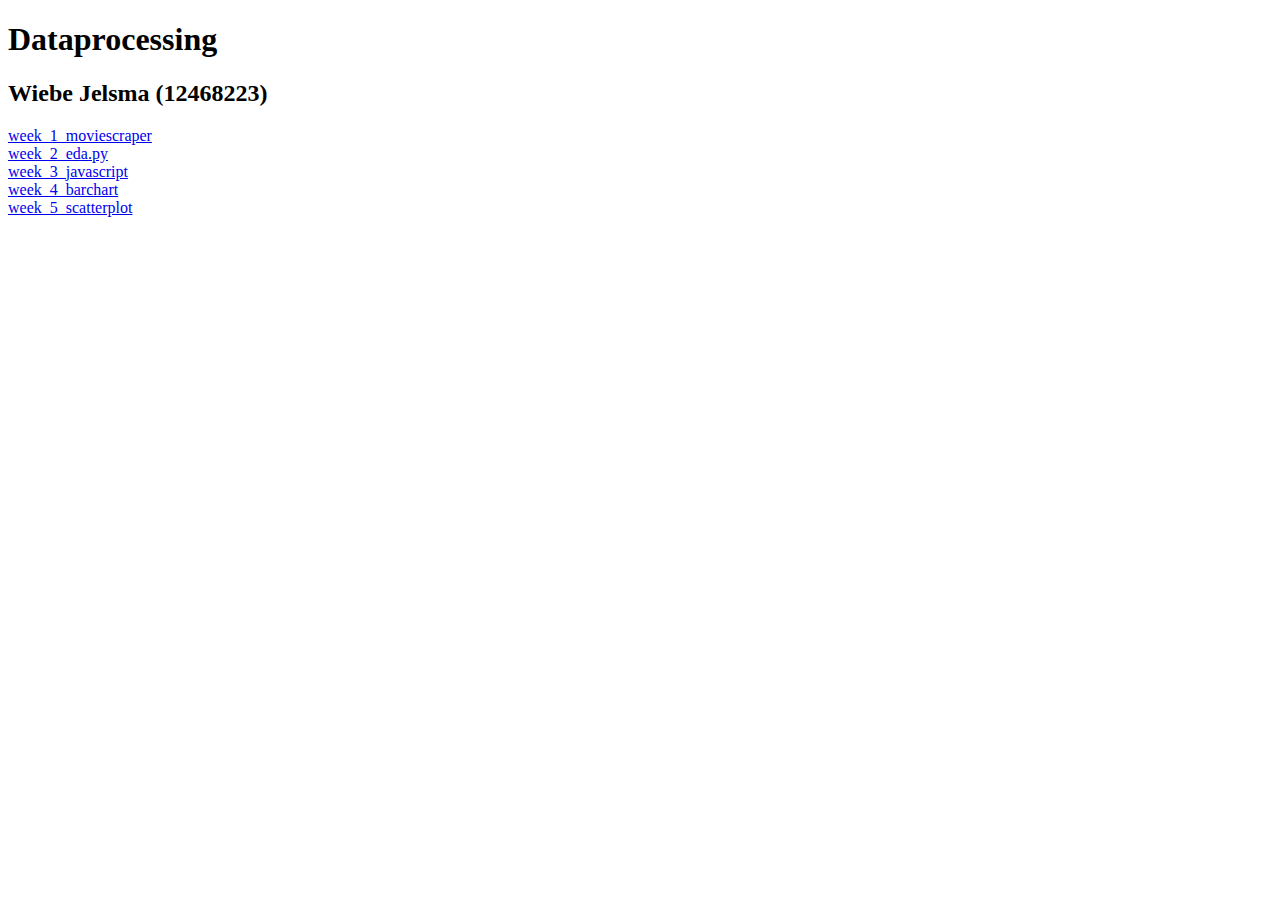
==== index.html @ ea801f23 "readme" ====
<!DOCTYPE html>
<html>
 <head>
  <title>Dataprocessing</title>

  </head>
  <body>
      <h1>
        Dataprocessing
      </h1>
      <h2>
         Wiebe Jelsma (12468223) 
      </h2>
        <li><a href = "Homework/Week_1/moviescraper.py">week_1_moviescraper</a></li>
        <li><a href = "Homework/Week_2/eda.py">week_2_eda.py</a></li>
        <li><a href = "Homework/Week_3/Javascript.html">week_3_javascript</a></li>
        <li><a href = "Homework/Week_4/index.html">week_4_barchart</a></li>
        <li><a href = "Homework/Week_5/scatter.html">week_5_scatterplot</a></li>
   </body>
</html>
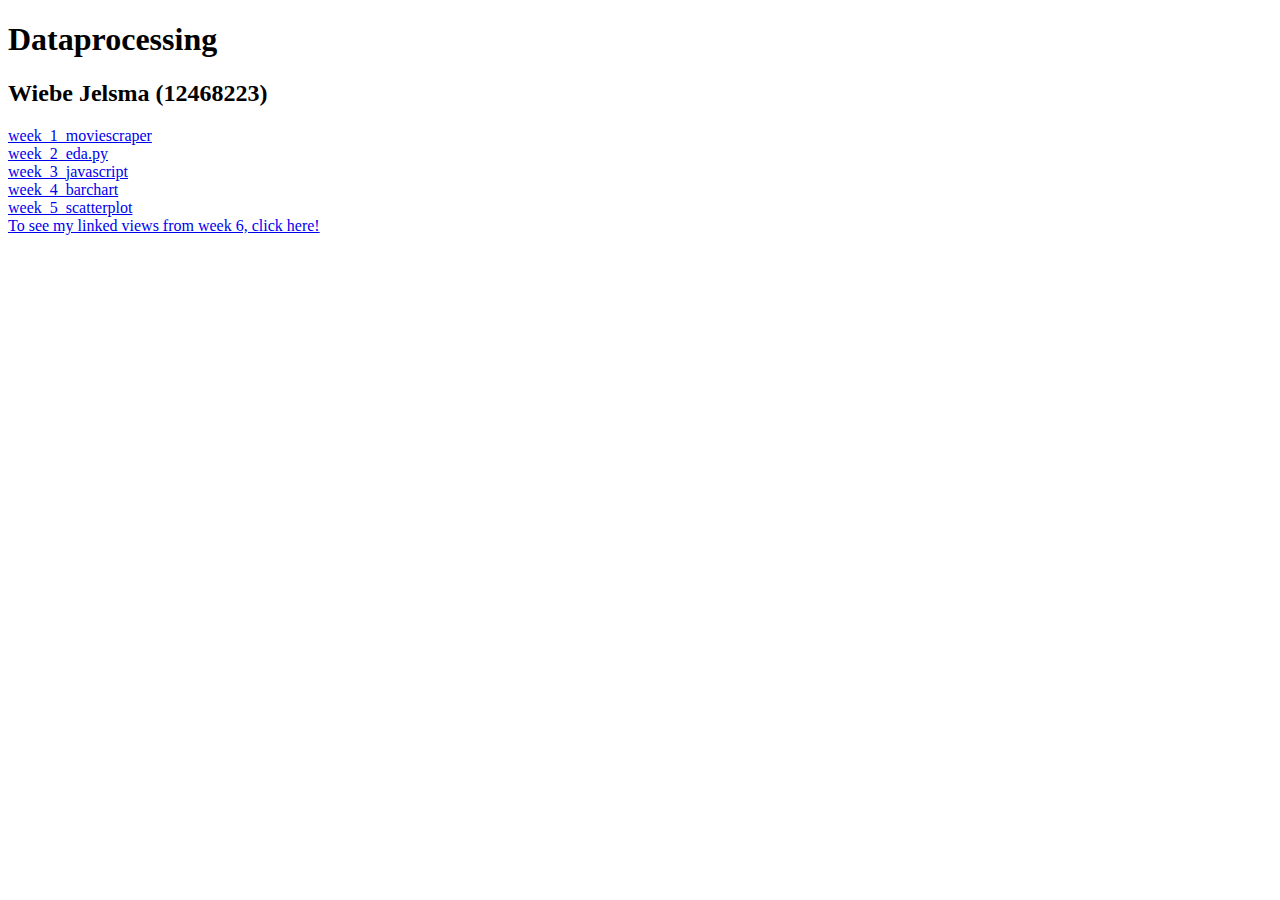
==== commit 413654d3: "added to the site" ====
--- a/index.html
+++ b/index.html
@@ -16,6 +16,9 @@
         <li><a href = "Homework/Week_3/Javascript.html">week_3_javascript</a></li>
         <li><a href = "Homework/Week_4/index.html">week_4_barchart</a></li>
         <li><a href = "Homework/Week_5/scatter.html">week_5_scatterplot</a></li>
+        <li><a href = "Homework/Week_6/linked_view.html">To see my linked views from week 6, click here!</a></li>
+
+        
    </body>
 </html>
     
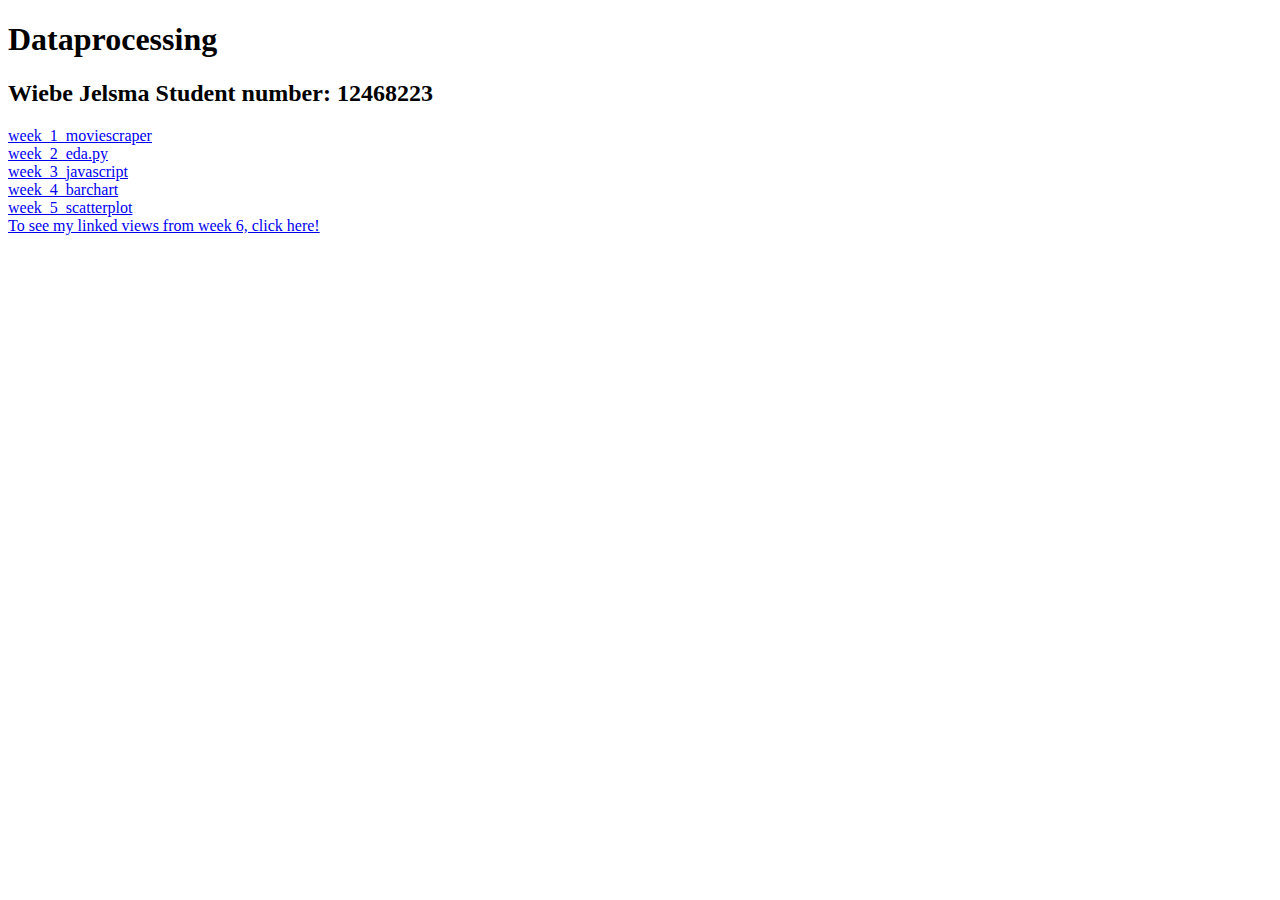
==== commit 83f59f91: "doe hetttt" ====
--- a/index.html
+++ b/index.html
@@ -9,7 +9,8 @@
         Dataprocessing
       </h1>
       <h2>
-         Wiebe Jelsma (12468223) 
+        Wiebe Jelsma
+        Student number: 12468223 
       </h2>
         <li><a href = "Homework/Week_1/moviescraper.py">week_1_moviescraper</a></li>
         <li><a href = "Homework/Week_2/eda.py">week_2_eda.py</a></li>
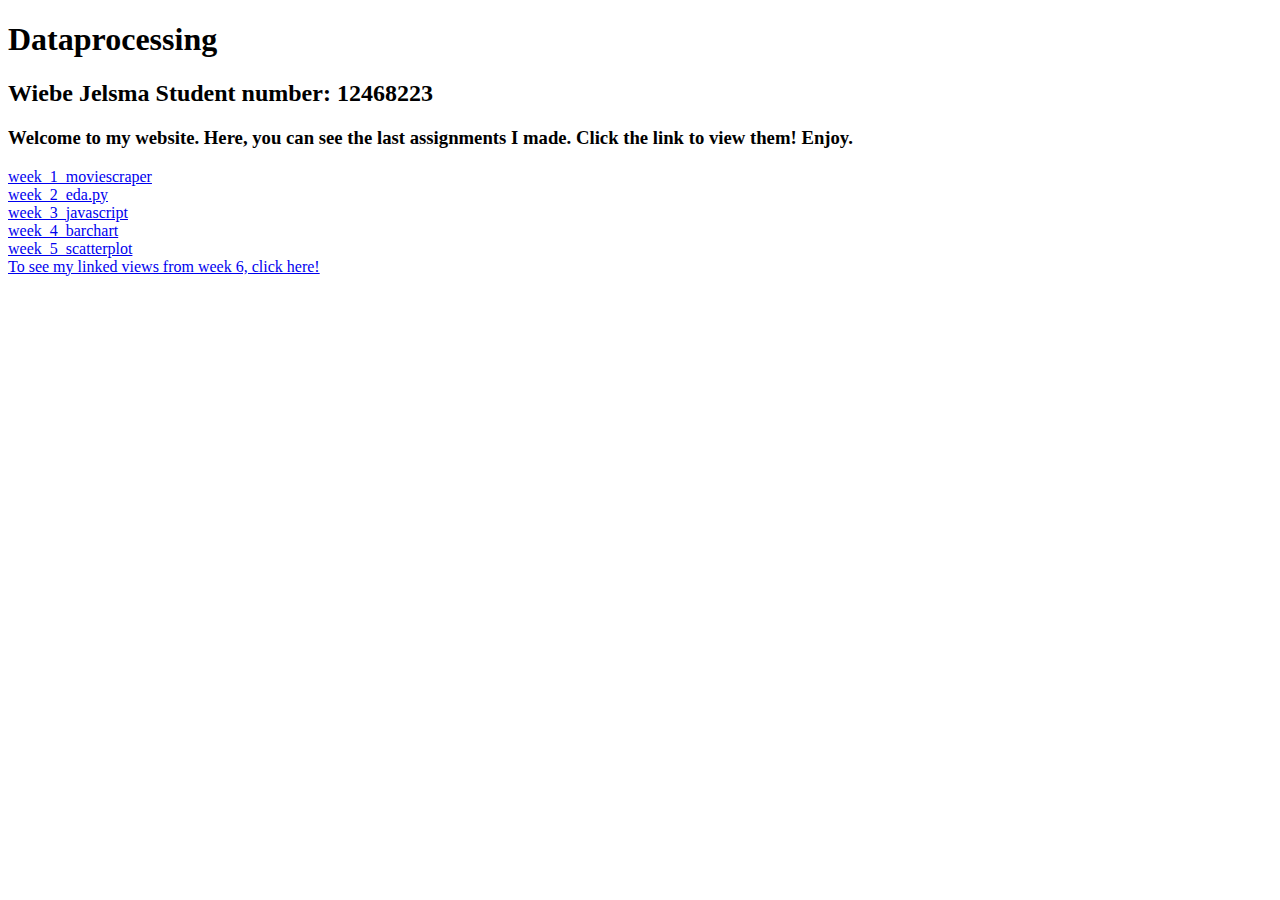
==== commit c38398ad: "update inedx" ====
--- a/index.html
+++ b/index.html
@@ -12,6 +12,12 @@
         Wiebe Jelsma
         Student number: 12468223 
       </h2>
+      <h3>
+        Welcome to my website.
+        Here, you can see the last assignments I made.
+        Click the link to view them!
+        Enjoy.
+      </h3>
         <li><a href = "Homework/Week_1/moviescraper.py">week_1_moviescraper</a></li>
         <li><a href = "Homework/Week_2/eda.py">week_2_eda.py</a></li>
         <li><a href = "Homework/Week_3/Javascript.html">week_3_javascript</a></li>
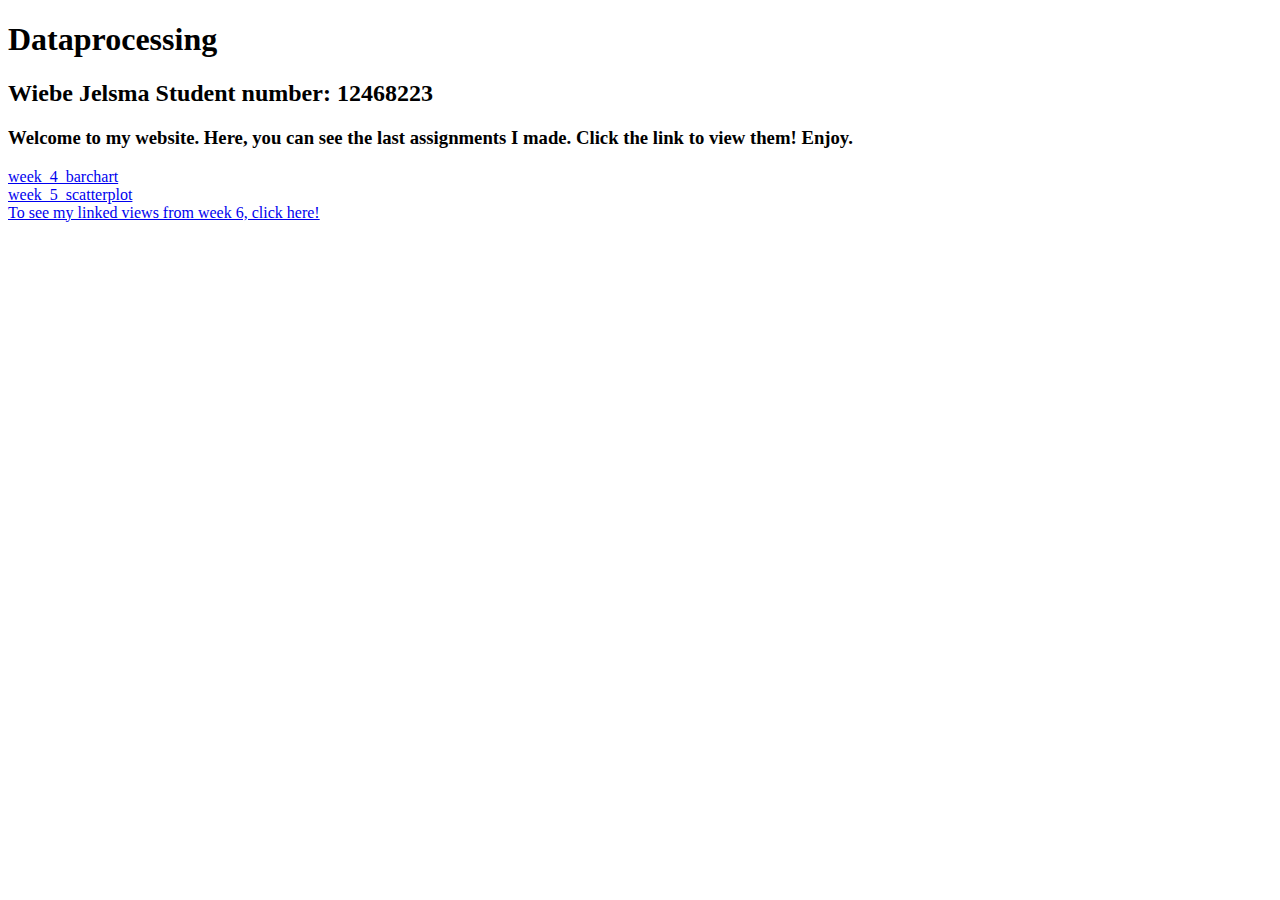
==== commit 1b7f3a27: "update index" ====
--- a/index.html
+++ b/index.html
@@ -18,9 +18,6 @@
         Click the link to view them!
         Enjoy.
       </h3>
-        <li><a href = "Homework/Week_1/moviescraper.py">week_1_moviescraper</a></li>
-        <li><a href = "Homework/Week_2/eda.py">week_2_eda.py</a></li>
-        <li><a href = "Homework/Week_3/Javascript.html">week_3_javascript</a></li>
         <li><a href = "Homework/Week_4/index.html">week_4_barchart</a></li>
         <li><a href = "Homework/Week_5/scatter.html">week_5_scatterplot</a></li>
         <li><a href = "Homework/Week_6/linked_view.html">To see my linked views from week 6, click here!</a></li>
